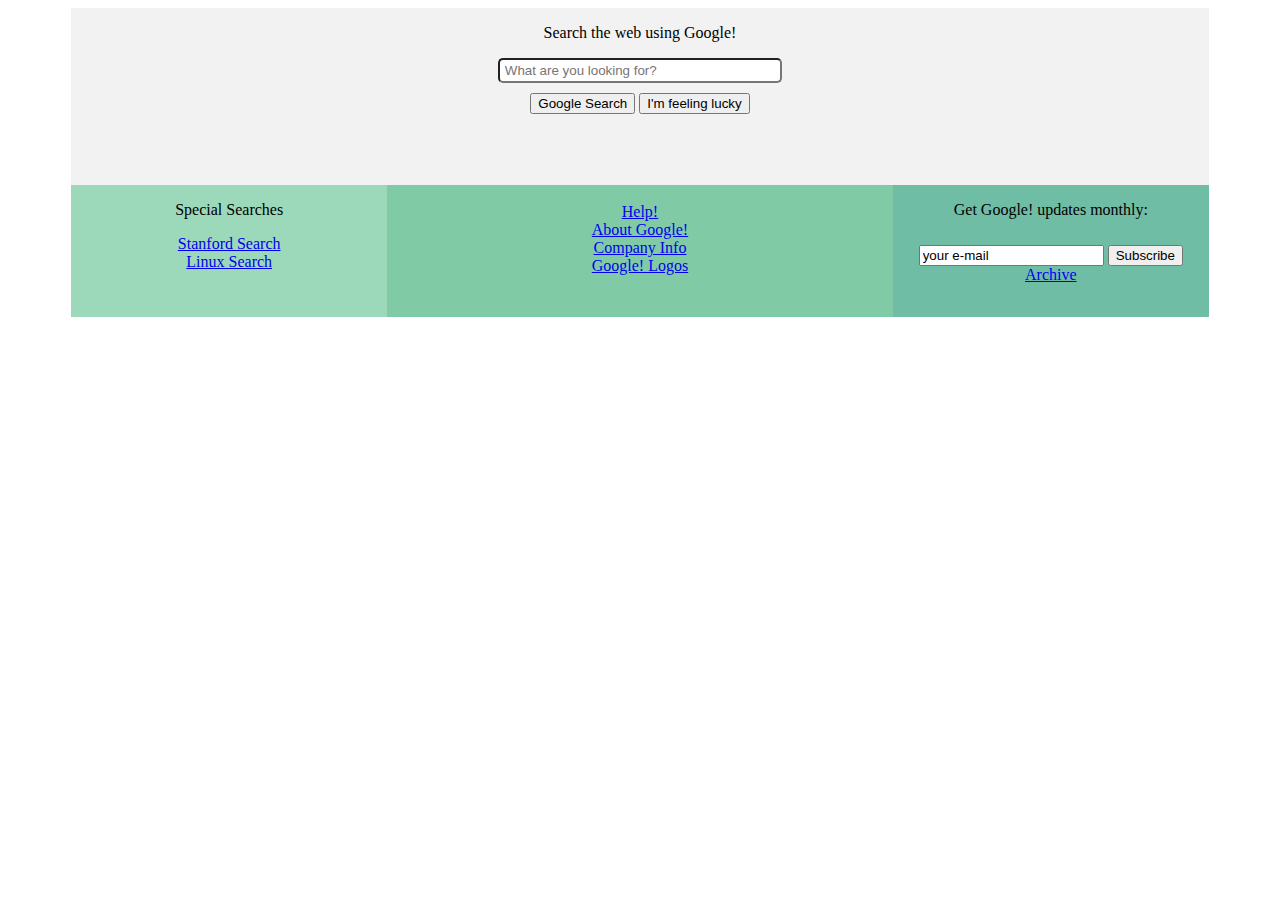
==== Task3/index.html @ 7b34239c "Patika Task 3" ====
<html lang="en">
<head>
    <meta charset="UTF-8">
    <meta http-equiv="X-UA-Compatible" content="IE=edge">
    <meta name="viewport" content="width=device-width, initial-scale=1.0">

    <link rel="stylesheet" href="styles.css">

    <title>Google</title>

</head>
<body>

 <div>
    <img src="https://web.archive.org/web/19990504112211im_/http://www.google.com/google.jpg" alt="">
 </div>   

 <div class="box1">

    <p style="display: inline-block;">Search the web using Google!</p>

    <div class="search">
        <input type="text" class="searchTerm" placeholder="What are you looking for?">
     </div>
     
     <button class="searchButton"> Google Search</button>
     <button class="searchButton"> I'm feeling lucky</button>
 </div>

 <div id="leftbox">

  <p style="text-align: center;">Special Searches</p>
  <a href="https://web.archive.org/web/19990224014327/http://www.google.com/stanford">Stanford Search</a>
  <br>
  <a href="https://web.archive.org/web/19990221231654/http://www.google.com/linux">Linux Search</a>

 </div>

 <div id="middlebox">
 <br>
    <a href="https://web.archive.org/web/19990221212930if_/http://www.google.com/help.html" >Help!</a>
    <br>
    <a href="https://web.archive.org/web/19990427105230if_/http://www.google.com/about.html">About Google!</a>
    <br>
    <a href="https://web.archive.org/web/19990221202430if_/http://www.google.com/company.html">Company Info</a>
    <br>
    <a href="https://web.archive.org/web/19990224043535if_/http://www.google.com/stickers.html">Google! Logos</a>

 </div>

 <div id="rightbox">
     <p>Get Google! updates monthly:</p>
     <input type="text" name="emailaddr" value="your e-mail">
     <button class="subButton"> Subscribe</button>
     <a href="https://web.archive.org/web/19981202230410/http://www.findmail.com/list/google-friends/">Archive</a>

 </div>

</body>
</html>
---- Task3/styles.css ----
div{ text-align: center;}

.box1{background-color: #efefefd3 ; height: 20%; margin-left: 5%; margin-right:5%;}

.search {
    width: 100%;
    position: relative;
    display: inline-block;
  }

  .searchTerm {
    width: 25%;
    padding: 5px;
    height: 25px;
    border-radius: 5px 5px 5px 5px;
    outline: none;
    color:black;
  }

  .searchButton{

    display: inline-block;
    margin-top: 10px;
  }
  .subButton{
    margin-top: 10px;
  }
#leftbox {
    float:left; 
    background: rgb(156, 216, 186);
    width:25%;
    height:15%;
    margin-left:5%;

}
#middlebox{
    float:left; 
    background: rgb(129, 202, 166);
    width:40%;
    height:15%;
}
#rightbox{
    float:right;
    background:rgb(112, 189, 166);
    width:25%;
    height:15%;
    margin-right: 5%;
}
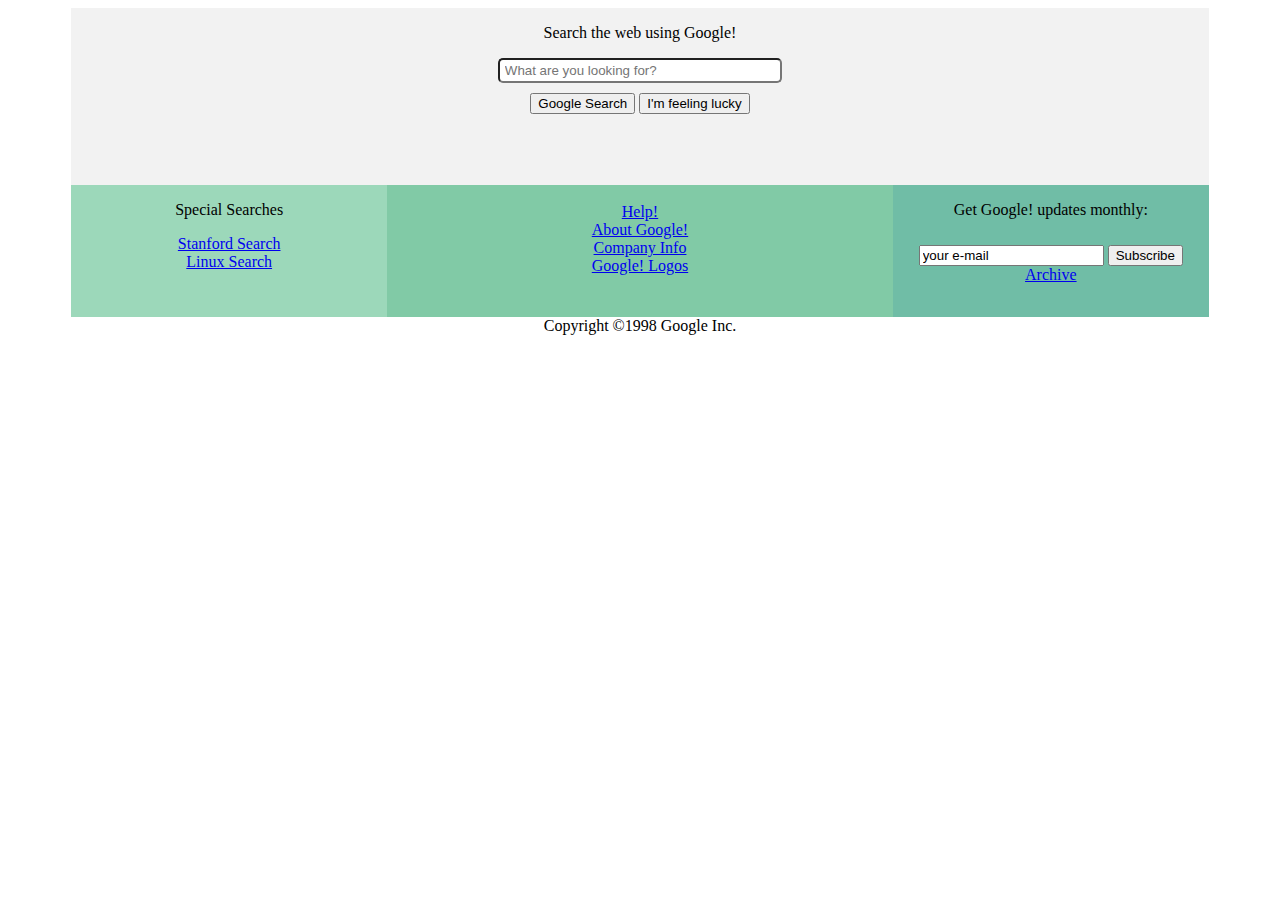
==== commit af1b380d: "cr added" ====
--- a/Task3/index.html
+++ b/Task3/index.html
@@ -56,5 +56,7 @@
 
  </div>
 
+ <p style="text-align: center;">Copyright ©1998 Google Inc.</p>
+
 </body>
 </html>